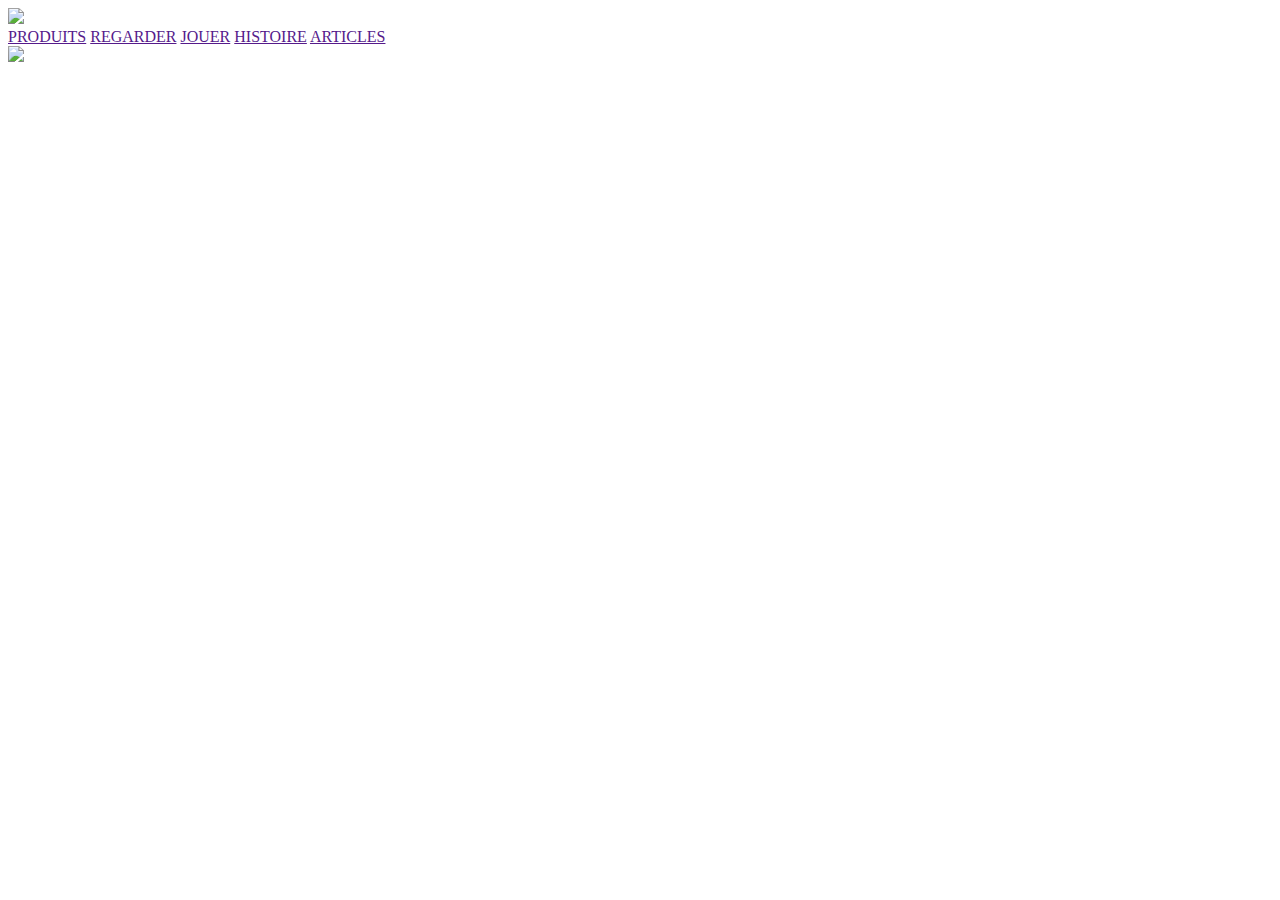
==== MANA-lotr/index.html @ 000a13cf "first add" ====
<!DOCTYPE html>
<html lang="fr"></html>
<html>
    <head>
        <meta charset="UTF-8">
        <meta name="viewport" content="width=device-width, initial-scale=1.0">
        <title>MANA-lotr</title>
        <link rel="stylesheet" href="/style.css">
        <script src="/script.js" defer></script>
    </head>

    <header>
        <img src = '../Images/logo.png', href="index.html">
        <nav>
            <a href="">PRODUITS</a>
            <a href="">REGARDER</a>
            <a href="">JOUER</a>
            <a href="">HISTOIRE</a>
            <a href="">ARTICLES</a>
        </nav>
    </header>
    
    <body>
        <img src="/images/LTR.webp">
        <div id="grid-container">
            <template id="card-template">
                <div class="card">
                    <img class="card-img">
                    <p>{{texte}}</p>
                    <div class="mana-img">
                    </div>
                </div>
            </template>
        </div>
    </body>
</html>
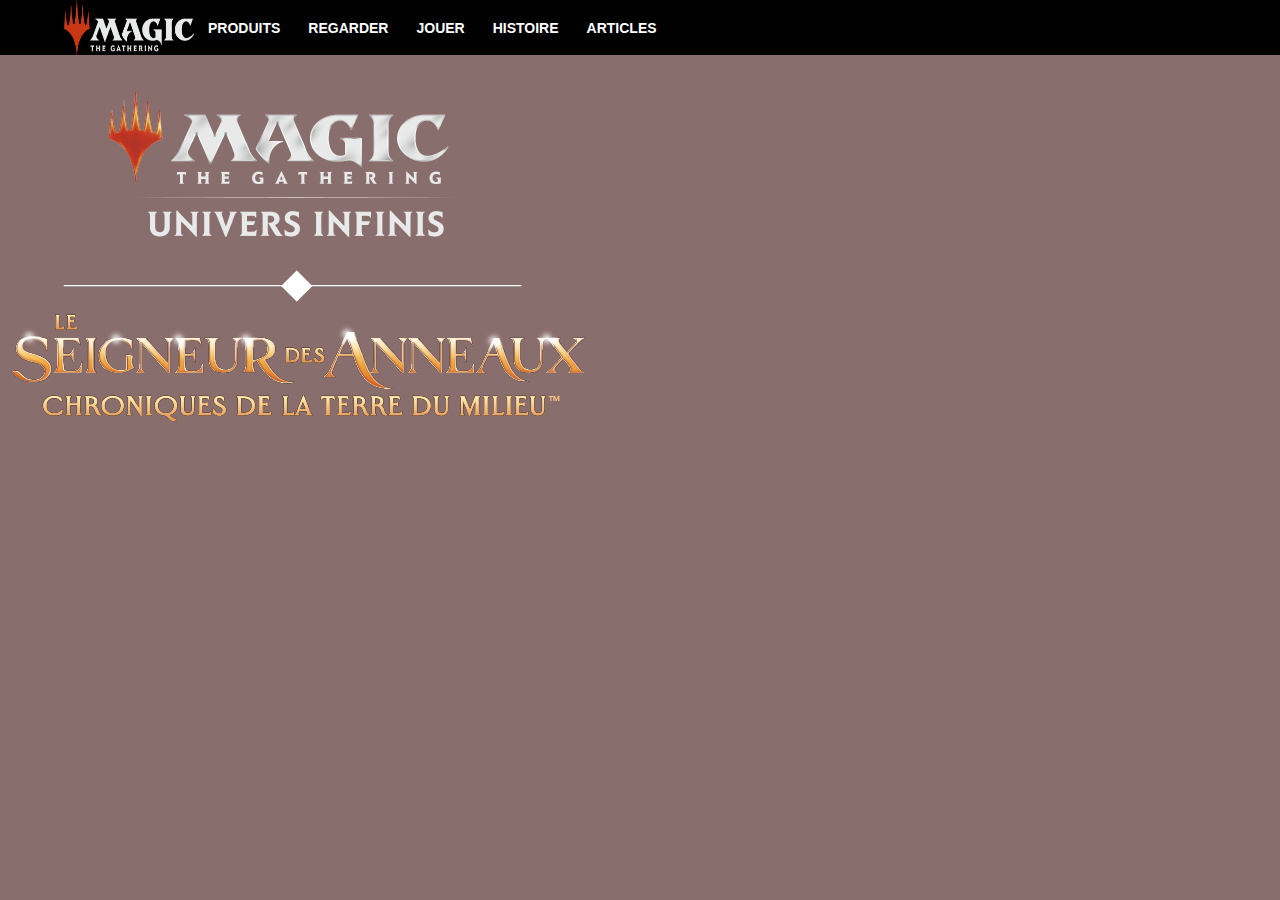
==== commit 582f0def: "send cookies" ====
--- a/MANA-lotr/index.html
+++ b/MANA-lotr/index.html
@@ -5,12 +5,12 @@
         <meta charset="UTF-8">
         <meta name="viewport" content="width=device-width, initial-scale=1.0">
         <title>MANA-lotr</title>
-        <link rel="stylesheet" href="/style.css">
-        <script src="/script.js" defer></script>
+        <link rel="stylesheet" href="/MANA-lotr/style.css">
+        <script src="/MANA-lotr/script.js" defer></script>
     </head>
 
     <header>
-        <img src = '../Images/logo.png', href="index.html">
+        <img src = '../MANA-lotr/images/logo.png', href="/MANA-lotr/index.html">
         <nav>
             <a href="">PRODUITS</a>
             <a href="">REGARDER</a>
@@ -21,7 +21,7 @@
     </header>
     
     <body>
-        <img src="/images/LTR.webp">
+        <img src="/MANA-lotr/images/LTR.webp">
         <div id="grid-container">
             <template id="card-template">
                 <div class="card">
--- a/MANA-lotr/style.css
+++ b/MANA-lotr/style.css
@@ -0,0 +1,71 @@
+body {
+    background-image: linear-gradient(rgba(57, 13, 10, 0.6), rgba(57, 13, 10, 0.6)), url(https://images.ctfassets.net/s5n2t79q9icq/1RJfBURhOuSJba5feByRzk/f8352755ec2b3a015dd82568d74dba4c/Hsnfvfty23lnf0-1920x1040.jpg);
+}
+
+* { /* par default pour tout éléments*/
+    padding: 0;
+    margin: 0;
+    font-family: "Lato", sans-serif;
+    font-size: 14px;
+}
+
+header {
+    /* ajout*/
+    width: 100%;
+
+    background-color: black;
+    height: 55px;
+    display: flex;
+    padding-left: 5%;
+    
+}
+
+header img {
+    width: 130px;
+}
+
+header a {
+    color: white;
+    font-weight: bold;
+    text-transform: uppercase;
+    padding-left: 1em;
+    padding-right: 1em;
+    text-decoration: none;
+}
+
+header a:hover {
+    color: #ea3601 ;
+}
+
+header nav {
+    display: flex;
+    align-items: center;
+
+    /* ajout*/
+    /*list-style-type: none;*/
+}
+
+main {
+    width: 75%;
+    align-items: center;
+    justify-content: center;
+    margin-top: 15px;
+    margin-left: auto;
+    margin-right: auto;
+}
+
+#grid-container {
+    display: grid;
+    grid-template-columns: auto auto auto auto;
+    grid-gap: 15px;
+}
+
+.card-img{
+    height: 320px;   
+    border-radius: 10px; /* arrondir les coins*/
+}
+
+.card-p{
+    color: antiquewhite;
+    font-weight: 500;
+}